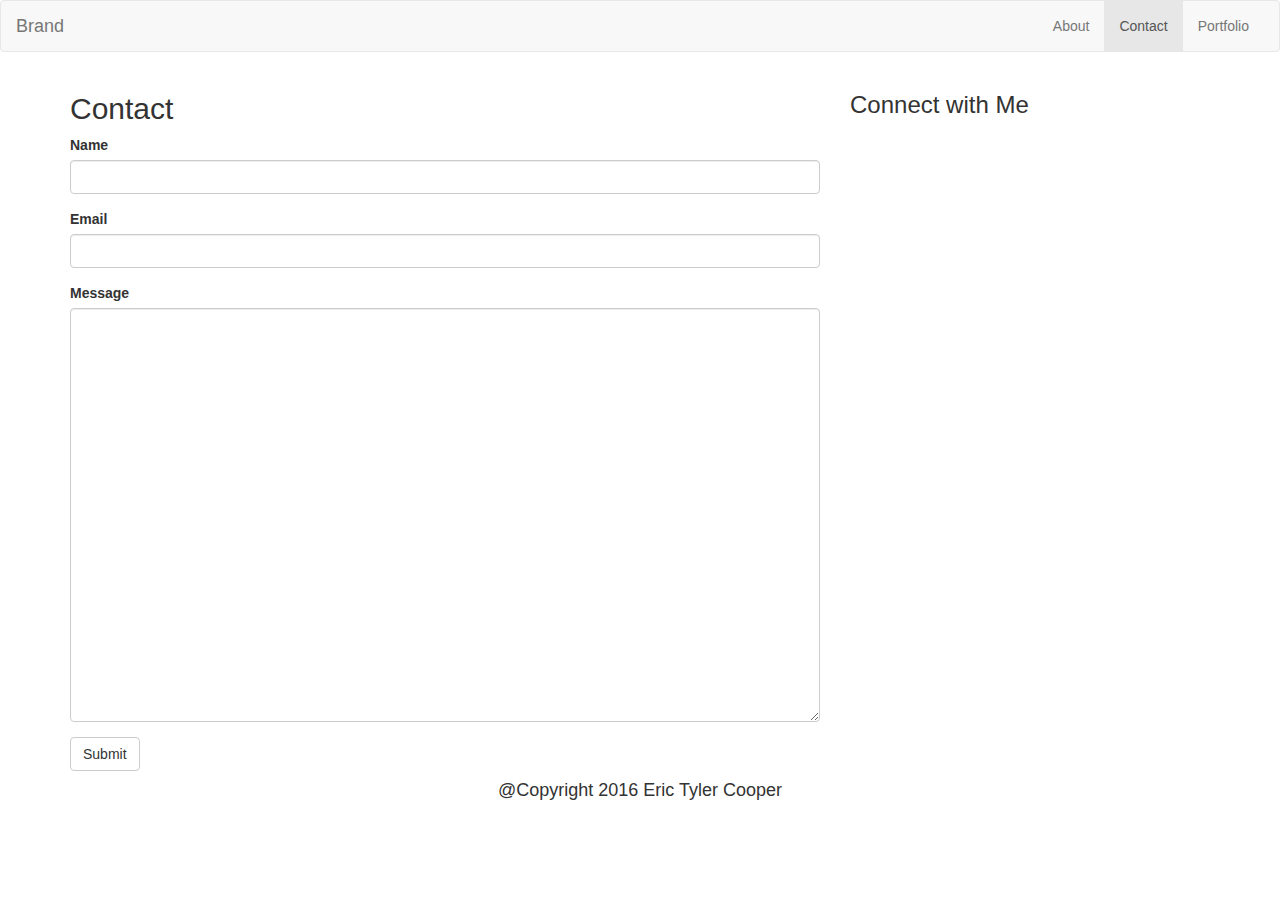
==== contact.html @ 386c3d55 "add basic layout for contact.html" ====
<!DOCTYPE html>
<html lang="en">
<head>
	<meta charset="UTF-8">
	<title> Contact-ETC </title>
	<link rel="stylesheet" href="assets/css/bootstrap.css">
</head>
<body>
	<nav class="navbar navbar-default">
	  <div class="container-fluid">
	    <!-- Brand and toggle get grouped for better mobile display -->
	    <div class="navbar-header">
	      <button type="button" class="navbar-toggle collapsed" data-toggle="collapse" data-target="#bs-example-navbar-collapse-1" aria-expanded="false">
	        <span class="sr-only">Toggle navigation</span>
	        <span class="icon-bar"></span>
	        <span class="icon-bar"></span>
	        <span class="icon-bar"></span>
	      </button>
	      <a class="navbar-brand" href="#">Brand</a>
	    </div>

	    <!-- Collect the nav links, forms, and other content for toggling -->
	    <div class="collapse navbar-collapse" id="bs-example-navbar-collapse-1">
	      <ul class="nav navbar-nav navbar-right">
	      	<li><a href="#"> About </a></li>
	        <li class="active"><a href="#"> Contact <span class="sr-only">(current)</span></a></li>
	        <li><a href="#"> Portfolio </a></li>
	      </ul>
	      
	    </div><!-- /.navbar-collapse -->
	  </div><!-- /.container-fluid -->
	</nav>

	<div class="container">
		<div class="row">
			<div class="col-md-8">
				<h2> Contact </h2>

				<form>
					<div class="form-group">
						<label for="exampleInputName"> Name </label>
						<input type="text" class="form-control" name="name">
					</div>

					<div class="form-group">
						<label for="exampleEmail"> Email </label>
						<input type="email" class="form-control" name="email">
					</div>

					<div class="form-group">
						<label for="exampleInput"> Message </label>
						<textarea class="form-control" name="message" cols="60" rows="20"> </textarea>
					</div>

						<button class="btn btn-default" type="button" onclick=""> Submit </button>

				</form>
			</div>

			<div class="col-md-4">
				<h3> Connect with Me </h3>
			</div>
		</div>
			
	</div>

	<footer class="footer">
		<div class="container">
			<h4 class="text-center"> @Copyright 2016 Eric Tyler Cooper </h4>
		</div>
	</footer>
	
</body>
</html>
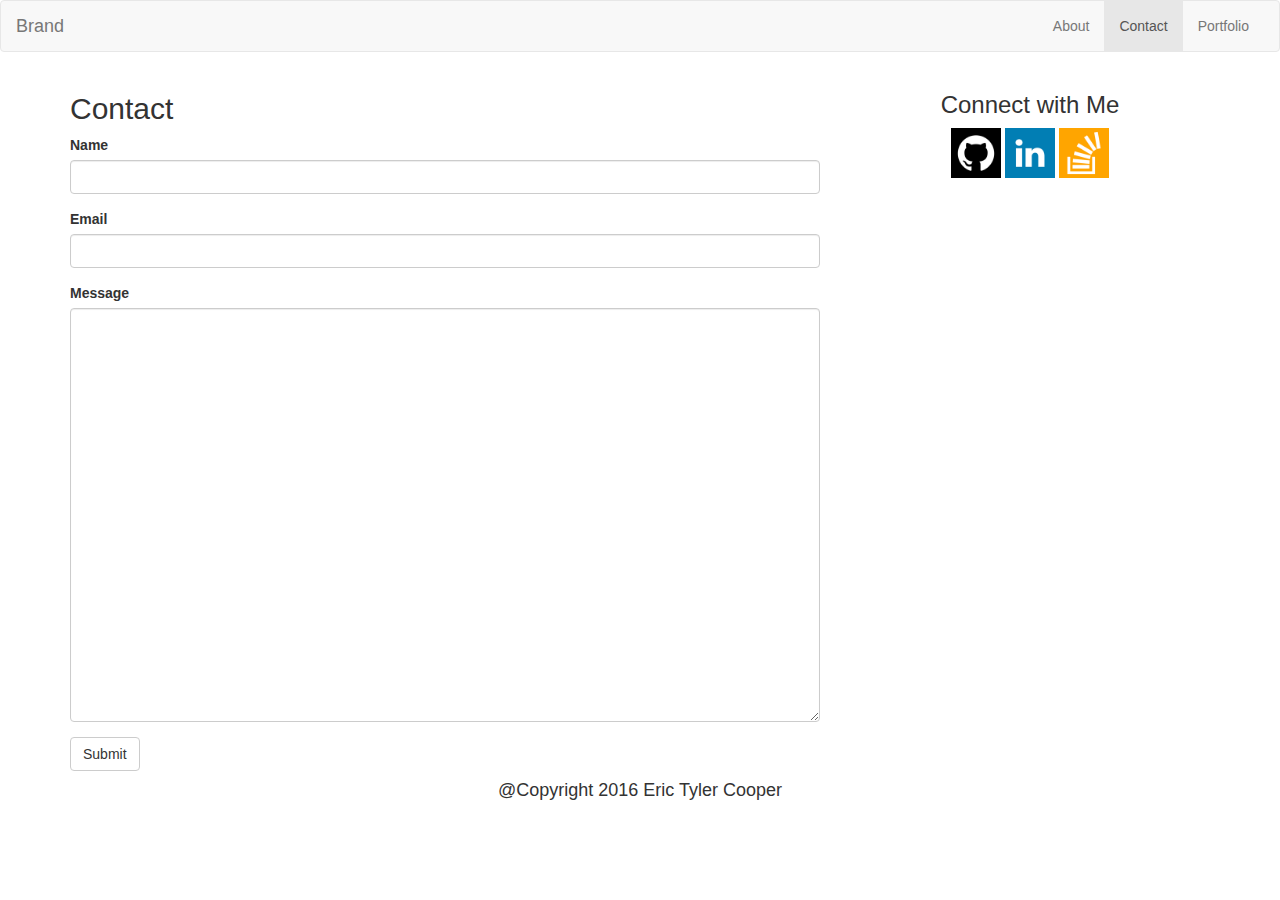
==== commit b9be6a38: "add basic layout for aside" ====
--- a/contact.html
+++ b/contact.html
@@ -57,8 +57,19 @@
 				</form>
 			</div>
 
-			<div class="col-md-4">
+			<div class="col-md-4 text-center">
 				<h3> Connect with Me </h3>
+				<a href="https://github.com/YETC7" target="_blank">
+					<img src="assets/images/githubIcon.png" alt="Github" width="50" height="50">
+				</a>
+
+				<a href="https://www.linkedin.com/in/eric-cooper-82073152/" target="_blank">
+					<img src="assets/images/linkedinIcon.png" alt="LinkedIn" width="50" height="50">
+				</a>
+
+				<a href="http://stackoverflow.com/users/7718434/eric-cooper" target="_blank">
+					<img src="assets/images/stackoverflowIcon.png" alt="StackOverflow" width="50" height="50">
+				</a>
 			</div>
 		</div>
 			
